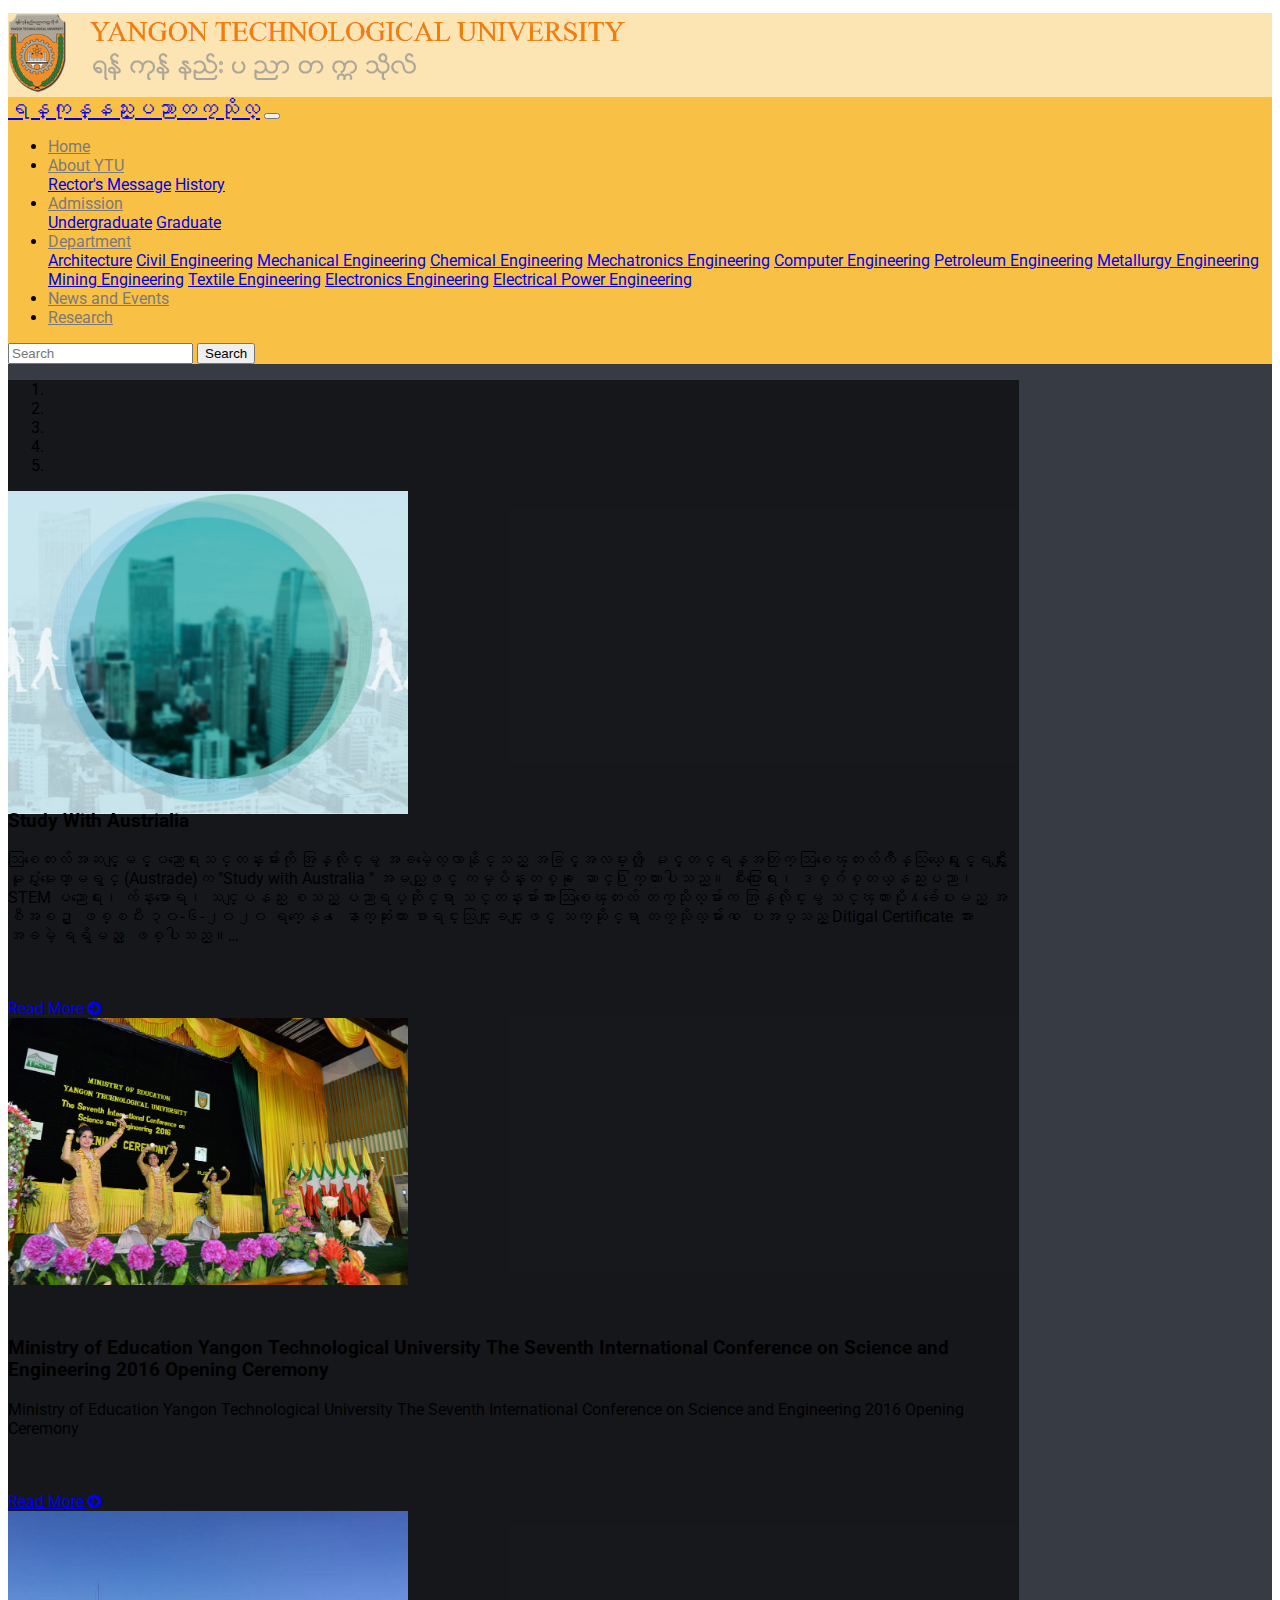
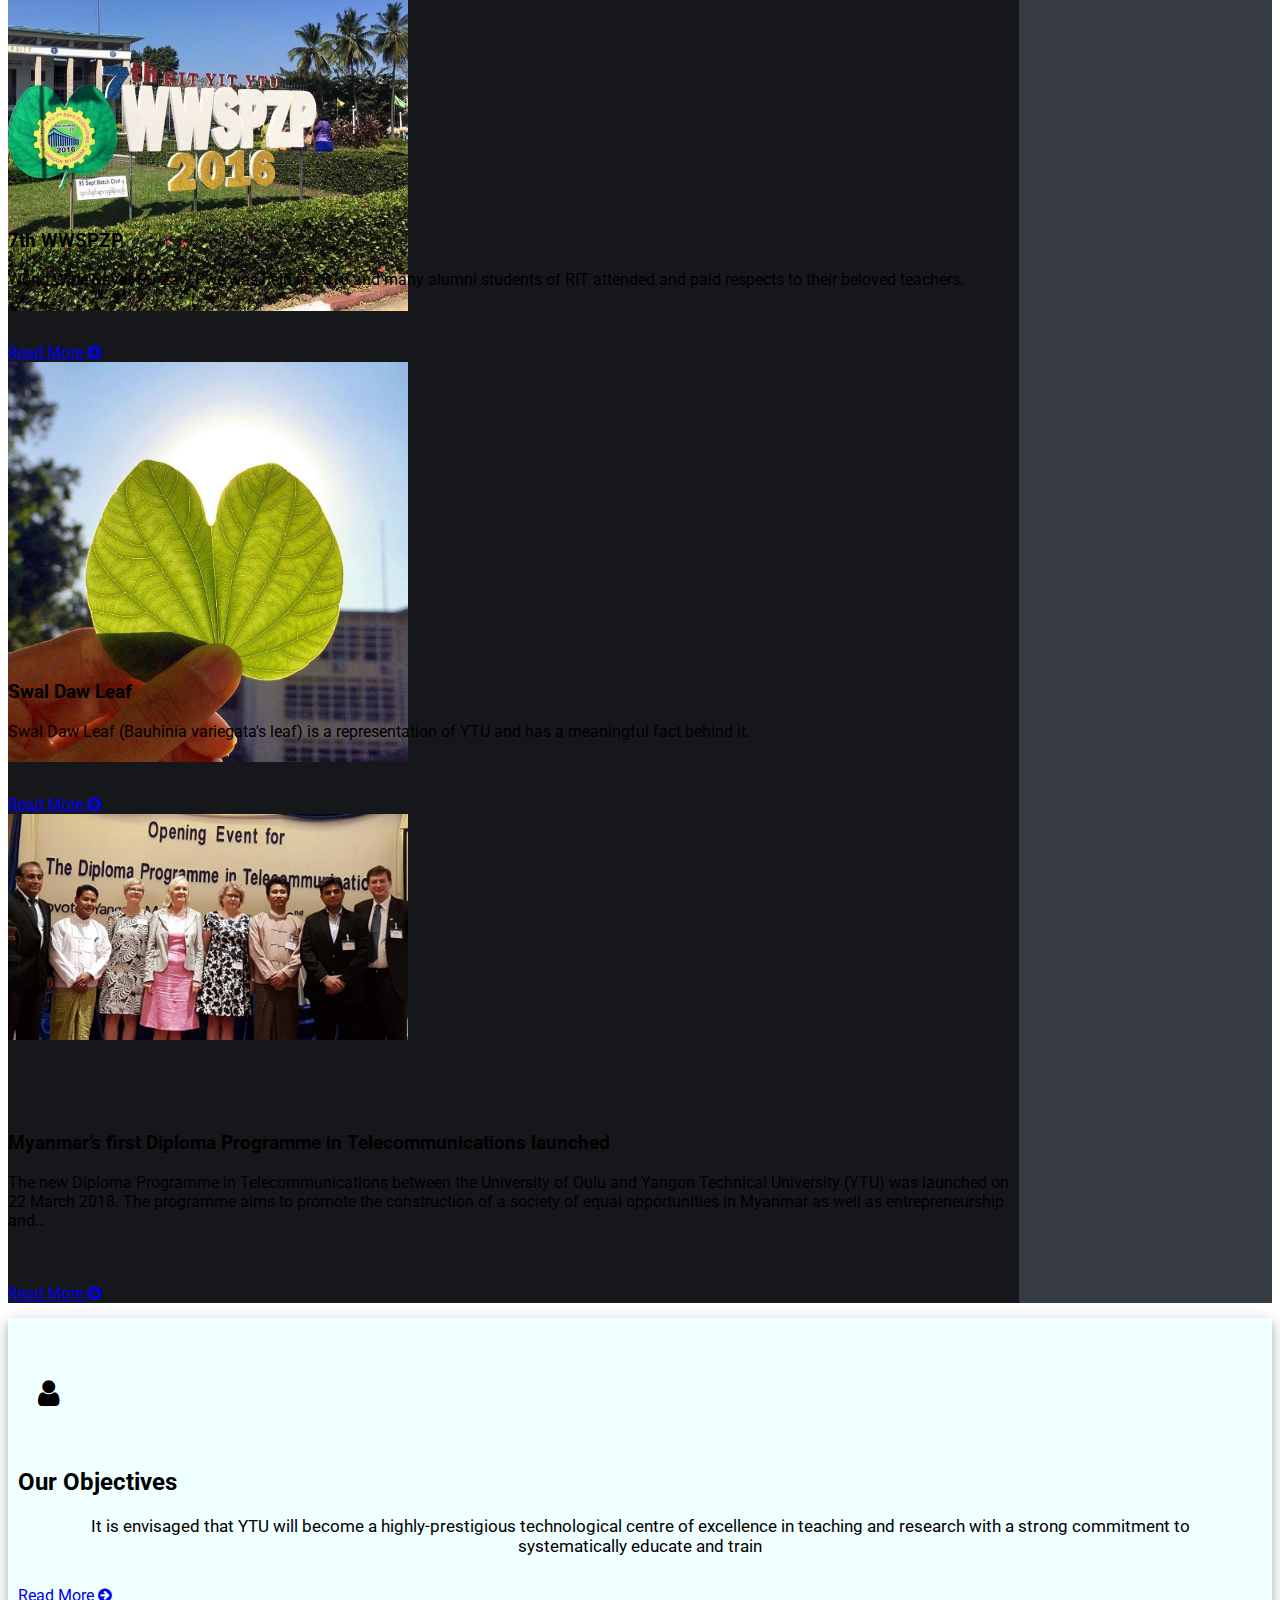
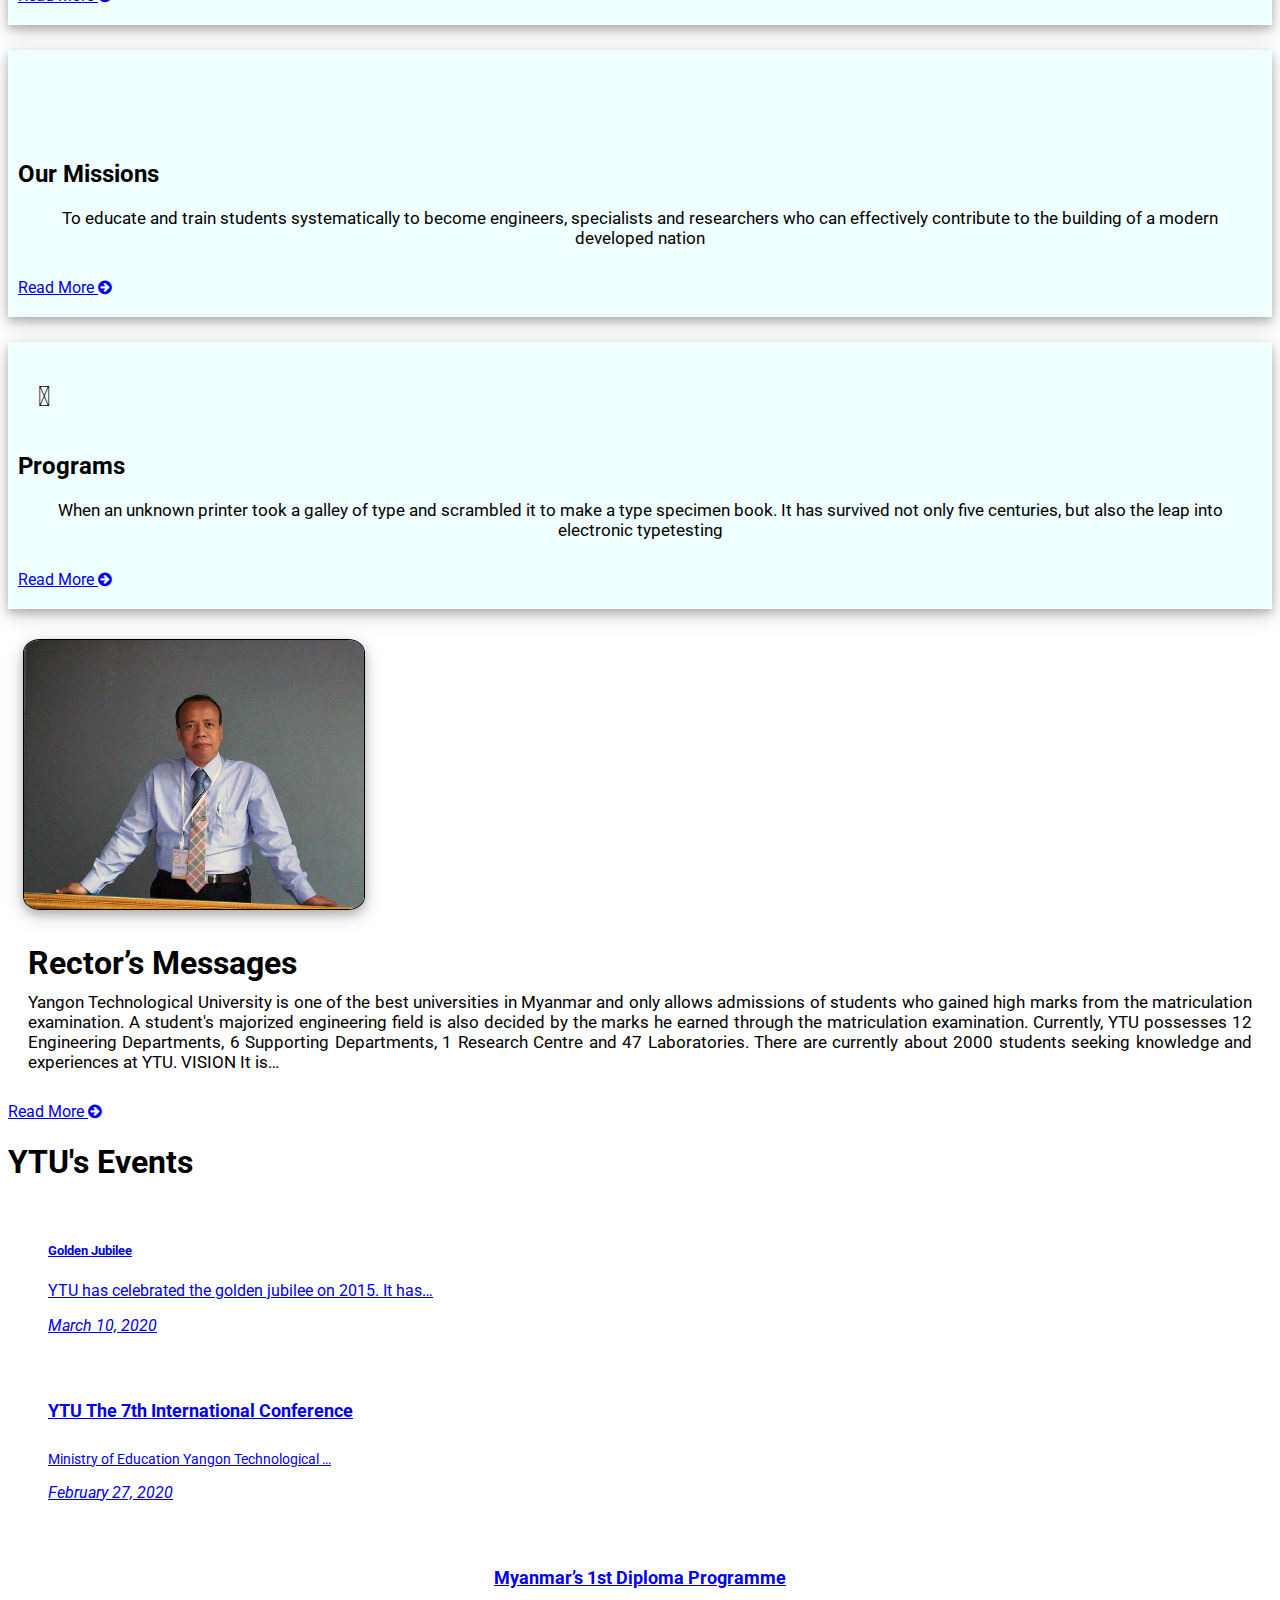
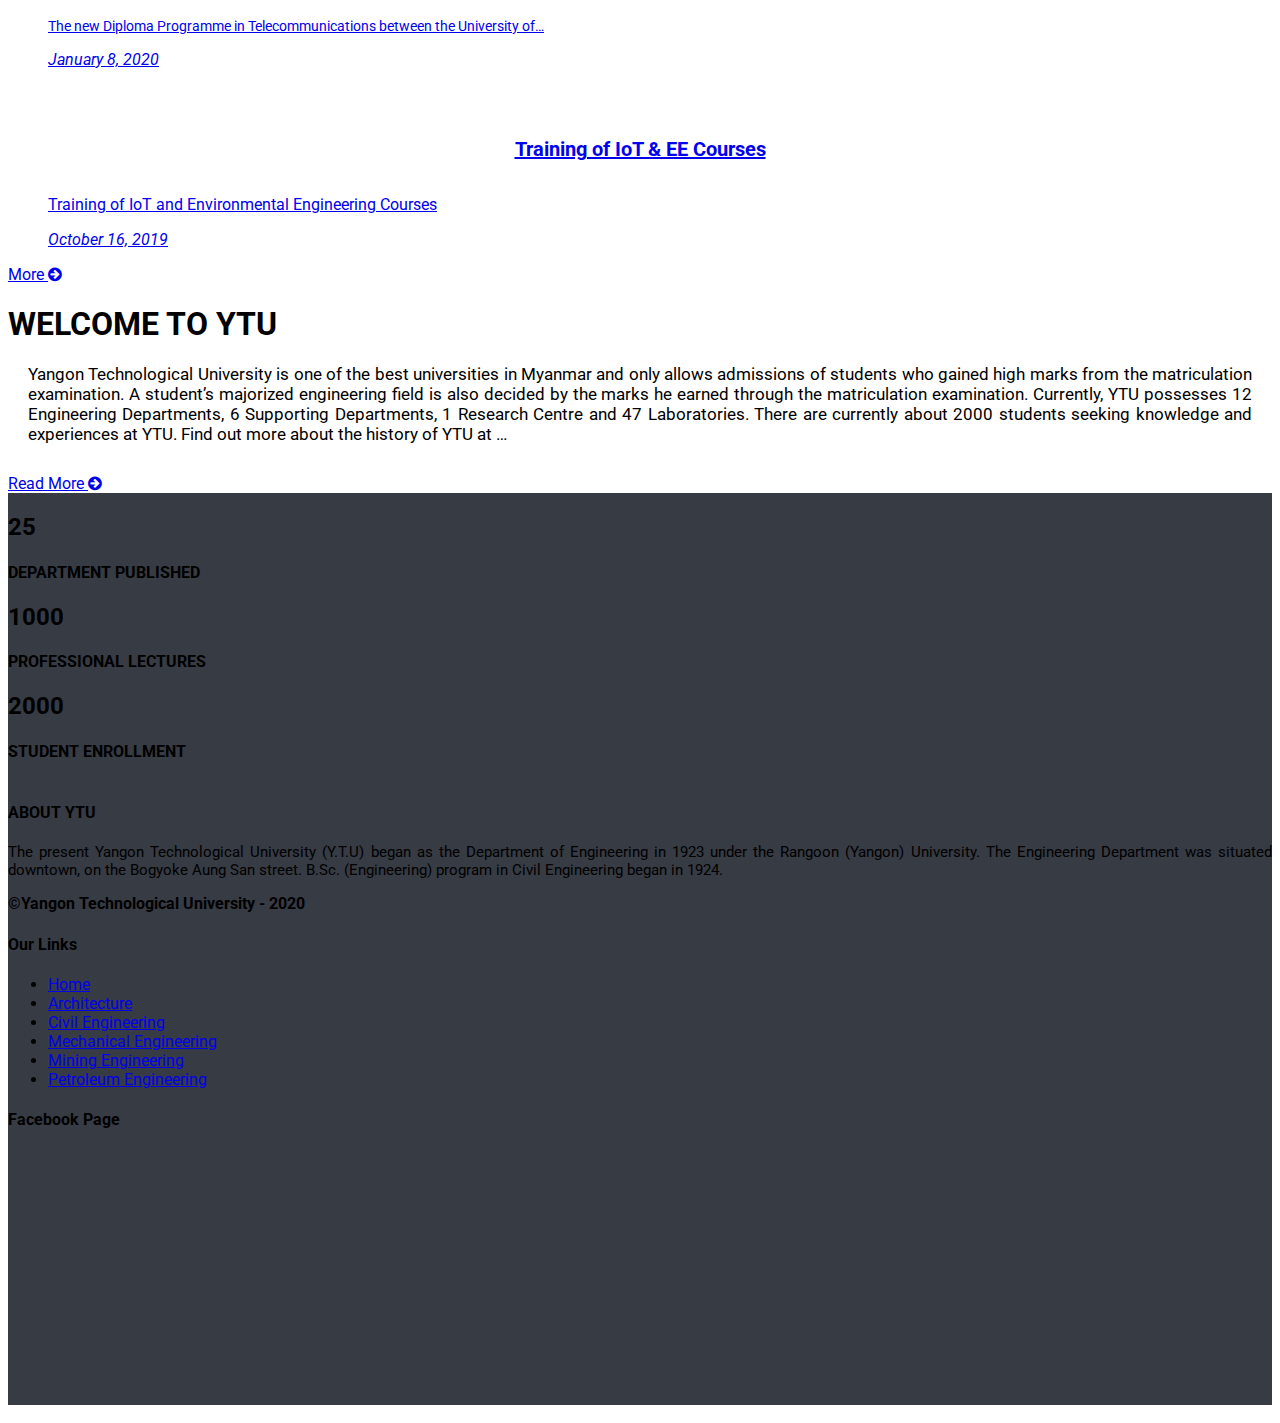
==== index.html @ aa2a031f "Finished history.html" ====
<!DOCTYPE html>
<html lang="en">
<head>
    <meta charset="UTF-8">
    <meta name="viewport" content="width=device-width, initial-scale=1.0">
    <title>YTU</title>
    <!-- Vendor -->
    <link rel="stylesheet" href="https://stackpath.bootstrapcdn.com/bootstrap/4.5.0/css/bootstrap.min.css" integrity="sha384-9aIt2nRpC12Uk9gS9baDl411NQApFmC26EwAOH8WgZl5MYYxFfc+NcPb1dKGj7Sk" crossorigin="anonymous">
    <link rel="stylesheet" href="css/styles.css">
    <link rel="stylesheet" href="https://cdnjs.cloudflare.com/ajax/libs/imagehover.css/2.0.0/css/imagehover.min.css">
    <link href="https://stackpath.bootstrapcdn.com/font-awesome/4.7.0/css/font-awesome.min.css" rel="stylesheet" integrity="sha384-wvfXpqpZZVQGK6TAh5PVlGOfQNHSoD2xbE+QkPxCAFlNEevoEH3Sl0sibVcOQVnN" crossorigin="anonymous">
    <!-- Favicons -->
    <link href="img/logo.ico" rel="icon">
    <!-- Google Fonts -->
    <link href="https://fonts.googleapis.com/css?family=Open+Sans:300,300i,400,400i,600,600i,700,700i|Raleway:300,300i,400,400i,500,500i,600,600i,700,700i|Poppins:300,300i,400,400i,500,500i,600,600i,700,700i" rel="stylesheet">
    <!-- Scripts -->
    <script src='https://kit.fontawesome.com/a076d05399.js'></script>
    <script src="https://code.jquery.com/jquery-3.2.1.slim.min.js" integrity="sha384-KJ3o2DKtIkvYIK3UENzmM7KCkRr/rE9/Qpg6aAZGJwFDMVNA/GpGFF93hXpG5KkN" crossorigin="anonymous"></script>
    <script src="https://cdnjs.cloudflare.com/ajax/libs/popper.js/1.12.9/umd/popper.min.js" integrity="sha384-ApNbgh9B+Y1QKtv3Rn7W3mgPxhU9K/ScQsAP7hUibX39j7fakFPskvXusvfa0b4Q" crossorigin="anonymous"></script>
    <script src="https://maxcdn.bootstrapcdn.com/bootstrap/4.0.0/js/bootstrap.min.js" integrity="sha384-JZR6Spejh4U02d8jOt6vLEHfe/JQGiRRSQQxSfFWpi1MquVdAyjUar5+76PVCmYl" crossorigin="anonymous"></script>
</head>
<body>
    <div id="fb-root"></div>
    <script async defer crossorigin="anonymous" src="https://connect.facebook.net/en_GB/sdk.js#xfbml=1&version=v7.0" nonce="NVEFo9qM"></script>
    <header>
        <div class="bg-danger" style="height: 5px"></div>
        <div class="col-md-12 d-flex justify-content-center banner">
            <a class="my-2" href="index.html"><img class="logo" src="img/banner.png" alt="Yangon Technological University" srcset=""></a>
        </div>
        <nav class="navbar navbar-expand-lg navbar-light" style="background-color: #F8C146;">
            <a class="navbar-brand font-weight-bolder text-danger" href="#">ရန္ကုန္နည္းပညာတကၠသိုလ္</a>
            <button class="navbar-toggler" type="button" data-toggle="collapse" data-target="#navbarSupportedContent" aria-controls="navbarSupportedContent" aria-expanded="false" aria-label="Toggle navigation">
              <span class="navbar-toggler-icon"></span>
            </button>
          
            <div class="collapse navbar-collapse" id="navbarSupportedContent">
              <ul class="navbar-nav mr-auto">
                <li class="nav-item">
                  <a class="nav-link active" href="index.html">Home</a>
                </li>
                <li class="nav-item dropdown">
                    <a class="nav-link dropdown-toggle" href="#" id="navbarDropdown" role="button" data-toggle="dropdown" aria-haspopup="true" aria-expanded="false">
                      About YTU
                    </a>
                    <div class="dropdown-menu" aria-labelledby="navbarDropdown">
                      <a class="dropdown-item" href="#rector">Rector's Message</a>
                      <a class="dropdown-item" href="history.html">History</a>
                    </div>
                  </li>
                <li class="nav-item dropdown">
                  <a class="nav-link dropdown-toggle" href="#" id="navbarDropdown" role="button" data-toggle="dropdown" aria-haspopup="true" aria-expanded="false">
                    Admission
                  </a>
                  <div class="dropdown-menu" aria-labelledby="navbarDropdown">
                    <a class="dropdown-item" href="http://ytu.edu.mm/undergraduate/" target="_blank">Undergraduate</a>
                    <a class="dropdown-item" href="#">Graduate</a>
                  </div>
                </li>
                <li class="nav-item dropdown">
                    <a class="nav-link dropdown-toggle" href="#" id="navbarDropdown" role="button" data-toggle="dropdown" aria-haspopup="true" aria-expanded="false">
                      Department
                    </a>
                    <div class="dropdown-menu" aria-labelledby="navbarDropdown">
                      <a class="dropdown-item" href="http://ytu.edu.mm/architectureengineering/" target="_blank">Architecture</a>
                      <a class="dropdown-item" href="http://ytu.edu.mm/civil-engineering/" target="_blank">Civil Engineering</a>
                      <a class="dropdown-item" href="http://ytu.edu.mm/mechanical-engineering/" target="_blank">Mechanical Engineering</a>
                      <a class="dropdown-item" href="http://ytu.edu.mm/chemical-engineering/" target="_blank">Chemical Engineering</a>
                      <a class="dropdown-item" href="http://ytu.edu.mm/mechatronic/" target="_blank">Mechatronics Engineering</a>
                      <a class="dropdown-item" href="http://ytu.edu.mm/computer-engineering-information-technology/" target="_blank">Computer Engineering</a>
                      <a class="dropdown-item" href="http://ytu.edu.mm/petroleum-engineering/" target="_blank">Petroleum Engineering</a>
                      <a class="dropdown-item" href="http://ytu.edu.mm/metallurgy-engineering/" target="_blank">Metallurgy Engineering</a>
                      <a class="dropdown-item" href="http://ytu.edu.mm/mining-engineering/" target="_blank">Mining Engineering</a>
                      <a class="dropdown-item" href="http://ytu.edu.mm/textile-engineering/" target="_blank">Textile Engineering</a>
                      <a class="dropdown-item" href="http://ytu.edu.mm/electronics-engineering/" target="_blank">Electronics Engineering</a>
                      <a class="dropdown-item" href="http://ytu.edu.mm/electrical-power-engineering/" target="_blank">Electrical Power Engineering</a>
                    </div>
                  </li>
                <li class="nav-item">
                  <a class="nav-link" href="#">News and Events</a>
                </li>
                <li class="nav-item">
                    <a class="nav-link" href="#">Research</a>
                  </li>
              </ul>
              <form class="form-inline search my-2 my-lg-0">
                <input class="form-control mr-sm-2" type="search" placeholder="Search" aria-label="Search">
                <button class="btn btn-outline-dark my-2 my-sm-0" type="submit">Search</button>
              </form>
            </div>
          </nav>
    </header>
    <section class="site-content container-fluid p-0">
        <div class="hii my-3 mx-auto p-5" style="background-color:rgba(0,0,0,0.6)">
            <div id="carouselExampleCaptions" class="carousel slide" data-ride="carousel">
                <ol class="carousel-indicators">
                    <li data-target="#carouselExampleCaptions" data-slide-to="0" class="active"></li>
                    <li data-target="#carouselExampleCaptions" data-slide-to="1"></li>
                    <li data-target="#carouselExampleCaptions" data-slide-to="2"></li>
                    <li data-target="#carouselExampleCaptions" data-slide-to="3"></li>
                    <li data-target="#carouselExampleCaptions" data-slide-to="4"></li>
                </ol>
                <div class="carousel-inner">
                    <div class="carousel-item active">
                        <div class="row">
                            <div class="col-lg-5 col-md-5 col-sm-12 col-xs-12">
                                <div style="height:300px;width:400px;"> 
                                    <img width="400px" src="img/img1.jpg" class="attachment-post-thumbnail size-post-thumbnail wp-post-image" alt="" srcset="img/img1.jpg 843w, img/img1-300x242.jpg 300w, img/img1-768x620.jpg 768w" sizes="(max-width: 843px) 100vw, 843px" />
                                </div>
                            </div>

                            <div class="col-lg-7 col-md-7 col-sm-12 col-xs-12 mt-sm-5 mt-xs-5 text-white">
                                <h3> Study With Austrialia</h3>   
                                <p>ဩစေတးလ်အဆင့္ျမင့္ပညာေရးသင္တန္းမ်ားကို အြန္လိုင္းမွ အခမဲ့ေလ့လာနိုင္သည့္ အခြင့္အလမ္းကို ျမႇင့္တင္ရန္အတြက္ ဩစေၾတးလ်ကဳန္သြယ္ေရးႏွင့္ရင္းႏွီးျမႇုပ္ႏွံမႈေကာ္မရွင္ (Austrade)က "Study with Australia " အမည္ျဖင့္ ကမ္ပိန္းတစ္ခု ေဆာင္႐ြက္ထားပါသည္။ စီးပြားေရး၊ ဒစ္ဂ်စ္တယ္နည္းပညာ၊ STEM ပညာေရး၊ က်န္းမာေရ၊ သင္ျပနည္း စသည့္ ပညာရပ္ဆိုင္ရာ သင္တန္းမ်ားအား ဩစေၾတးလ် တကၠသိုလ္မ်ားက အြန္လိုင္းမွ သင္ၾကားပို႔ခ်ေပးမည့္ အစီအစဥ္ ျဖစ္ၿပီး ၃၀-၆-၂၀၂၀ ရက္ေန႕ ေနာက္ဆုံးထား စာရင္းသြင္းျခင္းျဖင့္ သက္ဆိုင္ရာ တကၠသိုလ္မ်ားက ေပးအပ္သည့္ Ditigal Certificate အား အခမဲ့ ရရွိမည္ ျဖစ္ပါသည္။&hellip;</p>         
                                                            <br><br>
                                <div class="text-center">
                                    <a href="http://ytu.edu.mm/?post_type=post&p=3858" class="btn btn-sm btn-warning text-white" target="_blank">Read More <i class="fa fa-arrow-circle-right" aria-hidden="true"></i></a>
                                </div>
                            </div>
                        </div>
                    </div>
                    <div class="carousel-item">
                        <div class="row">
                            <div class="col-lg-5 col-md-5 col-sm-12 col-xs-12">
                                <div style="height:300px;width:400px;"> <img width="400px" src="img/img2.jpg" class="attachment-post-thumbnail size-post-thumbnail wp-post-image" alt="" srcset="img/img2.jpg 1024w, img/img2-1024x683-300x200.jpg 300w, img/img2.jpg 768w" sizes="(max-width: 1024px) 100vw, 1024px" /></div>
                            </div>

                            <div class="col-lg-7 col-md-7 col-sm-12 col-xs-12 text-white">
                                <h3> Ministry of Education Yangon Technological University The Seventh International Conference on Science and Engineering 2016 Opening Ceremony</h3>   
                                <p>Ministry of Education Yangon Technological University The Seventh International Conference on Science and Engineering 2016 Opening Ceremony</p>         
                                                            <br><br>
                                <div class="text-center">
                                    <a href="http://ytu.edu.mm/?post_type=post&p=3186" class="btn btn-sm btn-warning text-white" target="_blank">Read More <i class="fa fa-arrow-circle-right" aria-hidden="true"></i></a>
                                </div>
                            </div>
                        </div>
                    </div>
                    <div class="carousel-item ">
                        <div class="row">
                            <div class="col-lg-5 col-md-5 col-sm-12 col-xs-12">
                                <div style="height:300px;width:400px;"> <img width="400px" src="img/img3.jpg" class="attachment-post-thumbnail size-post-thumbnail wp-post-image" alt="" srcset="img/img3.jpg 720w, img/img3-150x150.jpg 150w, img/img3.jpg-300x300.jpg 300w" sizes="(max-width: 720px) 100vw, 720px" /></div>
                            </div>

                            <div class="col-lg-7 col-md-7 col-sm-12 col-xs-12 mt-sm-6 mt-xs-6 text-white">
                                <h3> 7th WWSPZP</h3>   
                                <p>World Wide Sayar Pu Zaw Pwe was held in 2016 and many alumni students of RIT attended and paid respects to their beloved teachers.</p>         
                                                            <br><br>
                                <div class="text-center">
                                    <a href="http://ytu.edu.mm/?post_type=post&p=383" class="btn btn-sm btn-warning text-white" target="_blank">Read More <i class="fa fa-arrow-circle-right" aria-hidden="true"></i></a>
                                </div>
                            </div>
                        </div>
                    </div>
                    <div class="carousel-item ">
                        <div class="row">
                            <div class="col-lg-5 col-md-5 col-sm-12 col-xs-12">
                                <div style="height:300px;width:400px;"> <img width="400px" src="img/img4.jpg" class="attachment-post-thumbnail size-post-thumbnail wp-post-image" alt="" srcset="img/img4.jpg 1125w, img/img4-150x150.jpg 150w, img/img4-300x300.jpg 300w, img/img4-768x768.jpg 768w, img/img4-1024x1024.jpg 1024w" sizes="(max-width: 1125px) 100vw, 1125px" /></div>
                            </div>

                            <div class="col-lg-7 col-md-7 col-sm-12 col-xs-12 text-white">
                                <h3> Swal Daw Leaf</h3>   
                                <p>Swal Daw Leaf (Bauhinia variegata's leaf) is a representation of YTU and has a meaningful fact behind it.</p>         
                                                            <br><br>
                                <div class="text-center">
                                    <a href="http://ytu.edu.mm/?post_type=post&p=118" class="btn btn-sm btn-warning text-white" target="_blank">Read More <i class="fa fa-arrow-circle-right" aria-hidden="true"></i></a>
                                </div>
                            </div>
                        </div>
                    </div>
                    <div class="carousel-item ">
                        <div class="row">
                            <div class="col-lg-5 col-md-5 col-sm-12 col-xs-12">
                                <div style="height:300px;width:400px;"> <img width="400px" src="img/img5.jpg" class="attachment-post-thumbnail size-post-thumbnail wp-post-image" alt="" srcset="img/img5.jpg 1000w, img/img5-300x170.jpg 300w, img/img5-768x435.jpg 768w" sizes="(max-width: 1000px) 100vw, 1000px" /></div>
                            </div>

                            <div class="col-lg-7 col-md-7 col-sm-12 col-xs-12 text-white">
                                <h3> Myanmar’s first Diploma Programme in Telecommunications launched</h3>   
                                <p>The new Diploma Programme in Telecommunications between the University of Oulu and Yangon Technical University (YTU) was launched on 22 March 2018. The programme aims to promote the construction of a society of equal opportunities in Myanmar as well as entrepreneurship and&hellip;</p>         
                                                            <br><br>
                                <div class="text-center">
                                    <a href="http://ytu.edu.mm/?post_type=post&p=55" class="btn btn-sm btn-warning text-white" target="_blank">Read More <i class="fa fa-arrow-circle-right" aria-hidden="true"></i></a>
                                </div>
                            </div>
                        </div>
                    </div>         
                </div>
                <a class="carousel-control-prev" href="#carouselExampleCaptions" role="button" data-slide="prev">
                    <span class="carousel-control-prev-icon" aria-hidden="true"></span>
                    <span class="sr-only">Previous</span>
                </a>
                <a class="carousel-control-next" href="#carouselExampleCaptions" role="button" data-slide="next">
                    <span class="carousel-control-next-icon" aria-hidden="true"></span>
                    <span class="sr-only">Next</span>
                </a>
            </div>
        </div>
    </section>

    <div class="box">
        <div class="container mt-4">
            <div class="row">
                <div class="col-lg-4 col-md-12 col-sm-12 col-xs-12 pl-4 pr-4">
                    <div class="box-part text-center">
                        <i class="fa fa-user circle-icon bg-warning mb-3" style='font-size: 30px' aria-hidden="true"></i>
                        <h2 class="title">Our Objectives</h2>
                        <p class="text">It is envisaged that YTU will become a highly-prestigious technological centre of excellence in teaching and research with a strong commitment to systematically educate and train</p>
                        <div class="text-right">
                            <a href="http://ytu.edu.mm/rectors-messages/" class="btn btn-sm btn-warning text-white">Read More <i class="fa fa-arrow-circle-right" aria-hidden="true"></i></a>
                        </div>
                    </div>
                </div>  
                                
                <div class="col-lg-4 col-md-12 col-sm-12 col-xs-12 pl-4 pr-4">
                    <div class="box-part text-center">
                        <i class="fas fa-user-check circle-icon bg-warning mb-3" style='font-size: 30px' aria-hidden="true"></i>
                        <h2 class="title">Our Missions</h2>
                        <p class="text">To educate and train students systematically to become engineers, specialists and researchers who can effectively contribute to the building of a modern developed nation</p>
                        <div class="text-right">
                            <a href="http://ytu.edu.mm/rectors-messages/" class="btn btn-sm btn-warning text-white">Read More <i class="fa fa-arrow-circle-right" aria-hidden="true"></i></a>
                        </div>
                    </div>
                </div>
                        
                <div class="col-lg-4 col-md-12 col-sm-12 col-xs-12 pl-4 pr-4">
                    <div class="box-part text-center">
                        <i class="fas fa-desktop circle-icon bg-warning mb-3" style='font-size: 28px' aria-hidden="true"></i>
                        <h2 class="title">Programs</h2>
                        <p class="text">When an unknown printer took a galley of type and scrambled it to make a type specimen book. It has survived not only five centuries, but also the leap into electronic typetesting</p>
                        <div class="text-right">
                            <a href="http://ytu.edu.mm/programs/" rel="bookmark" class="btn btn-sm btn-warning text-white">Read More <i class="fa fa-arrow-circle-right" aria-hidden="true"></i></a>
                        </div>
                    </div>
                </div>
            <div class="row my-5">
                <div class="col-lg-4 col-md-12 col-sm-12 col-xs-12">
                    <img class="rector" width="340px" src="img/rector.jpg" alt="" srcset="">
                </div>
                <div class="col-lg-8 col-md-12 col-sm-12 col-xs-12">
                    <h1 id="rector" class="r-title text-warning">Rector’s Messages</h1>
                    <p class="r-text"> Yangon Technological University is one of the best universities in Myanmar and only allows admissions of students who gained high marks from the matriculation examination. A student's majorized engineering field is also decided by the marks he earned through the matriculation examination. Currently, YTU possesses 12 Engineering Departments, 6 Supporting Departments, 1 Research Centre and 47 Laboratories. There are currently about 2000 students seeking knowledge and experiences at YTU. VISION It is&hellip;</p>
                    <div class="text-right mr-4">
                        <a href="http://ytu.edu.mm/?post_type=page&p=1746" rel="bookmark" class="btn btn-sm btn-warning text-white" target="_blank">Read More <i class="fa fa-arrow-circle-right" aria-hidden="true"></i></a>
                    </div>
                </div>   
            </div>
            <div class="text-center mx-auto">
                <h1 class="text-warning">YTU's Events</h1>
            </div>
            <div class="row my-3">
                <div class="col-md-3">
                    <a href="http://ytu.edu.mm/?post_type=post&p=114">
                        <figure class="imghvr-zoom-in">
                            <img src="http://ytu.edu.mm/wp-content/uploads/2019/08/patricia-beatrix-villanueva-VV9VyibHYXI-unsplash.png" alt="" class="w-100" style="height:200px;">
                            <figcaption class="font">
                                <h5 class="ih-zoom-in ih-delay-sm text-center">Golden Jubilee</h5>
                                <p class="ih-zoom-in ih-delay-md">
                                    YTU has celebrated the golden jubilee on 2015. It has&hellip;
                                </p>
                                <p class="ih-zoom-in ih-delay-md">
                                    <i>March 10, 2020</i>
                                </p>
                            </figcaption>
                        </figure>
                    </a>
                </div>
                <div class="col-md-3">
                    <a href="http://ytu.edu.mm/?post_type=post&p=3186">
                        <figure class="imghvr-zoom-in">
                        <img src="http://ytu.edu.mm/wp-content/uploads/2019/12/ATH_3252-1024x683.jpg" alt="" class="w-100" style="height:200px;">
                            <figcaption>
                                <h5 class="ih-zoom-in ih-delay-sm text-center" style="font-size: 18px;">YTU The 7th International Conference</h5>
                                <p class="ih-zoom-in ih-delay-md" style="text-align: justify; font-size: 14px;">
                                    Ministry of Education Yangon Technological &hellip;
                                </p>
                                <p class="ih-zoom-in ih-delay-md">
                                    <i>February 27, 2020</i>
                                </p>
                            </figcaption>
                        </figure>
                    </a>
                </div>
                <div class="col-md-3">
                    <a href="http://ytu.edu.mm/?post_type=post&p=55">
                        <figure class="imghvr-zoom-in">
                        <img src="http://ytu.edu.mm/wp-content/uploads/2019/08/DGxCZu57bM3uajhu02EO.jpg" alt="" class="w-100" style="height:200px;">
                            <figcaption>
                                <h5 class="ih-zoom-in ih-delay-sm" style="font-size: 18px; text-align: center;">Myanmar’s 1st Diploma Programme</h5>
                                <p class="ih-zoom-in ih-delay-md" style="text-align: justify; font-size: 14px;">
                                    The new Diploma Programme in Telecommunications between the University of&hellip;
                                </p>
                                <p class="ih-zoom-in ih-delay-md">
                                <i>January 8, 2020</i>
                                </p>
                            </figcaption>
                        </figure>
                    </a>
                </div>
                <div class="col-md-3">
                    <a href="http://ytu.edu.mm/?post_type=post&p=1377">
                        <figure class="imghvr-zoom-in">
                        <img src="http://ytu.edu.mm/wp-content/uploads/2019/08/XDGWzCUdnsMd9rI63dZZ.jpg" alt="" class="w-100" style="height:200px;">
                            <figcaption>
                                <h5 class="ih-zoom-in ih-delay-sm" style="font-size: 20px; text-align: center;">Training of IoT & EE Courses</h5>
                                <p class="ih-zoom-in ih-delay-md" style="font-size: 16px;">
                                    Training of IoT and Environmental Engineering Courses
                                </p>
                                <p class="ih-zoom-in ih-delay-md">
                                <i>October 16, 2019</i>
                                </p>
                            </figcaption>
                        </figure>
                    </a>

                    <div class="text-right mt-3">
                        <a href="http://ytu.edu.mm/events-2/" rel="bookmark" class="btn btn-sm btn-warning text-white" target="_blank"> More <i class="fa fa-arrow-circle-right" aria-hidden="true"></i></a>
                    </div> 

                </div>
            </div>      

            <div class="row mt-2 mb-5">  
                <div class="col-md-12 text-center">
                    <h1 class="text-warning">WELCOME TO YTU</h1>
                    <p class="r-text"> Yangon Technological University is one of the best universities in Myanmar and only allows admissions of students who gained high marks from the matriculation examination. A student&#8217;s majorized engineering field is also decided by the marks he earned through the matriculation examination. Currently, YTU possesses 12 Engineering Departments, 6 Supporting Departments, 1 Research Centre and 47 Laboratories. There are currently about 2000 students seeking knowledge and experiences at YTU. Find out more about the history of YTU at &#8230; </p>
        
                    <div class="mx-auto">
                        <a href="http://ytu.edu.mm/?post_type=page&p=1768" rel="bookmark" class="btn btn-sm btn-warning text-white" target="_blank"> Read More <i class="fa fa-arrow-circle-right" aria-hidden="true"></i></a>
                    </div>                    
                </div>            
            </div>
    </div> </div>
    <div class="school-content container-fluid p-0">
        <div class="w-100 h-100 d-flex align-items-center">
            <div class="container-fluid hii mt-3 mb-3 p-5">
                <div class="row">
                    <div class="col-md-4 text-center mb-3 hvr-grow">
                        <div class="border shadow-sm pt-3 pb-3 rounded ">
                            <h2 class="text-warning">25</h2>
                            <h4 class="text-white">DEPARTMENT PUBLISHED</h4>
                        </div>
                    </div>
                    <div class="col-md-4 text-center mb-3 hvr-grow ">
                        <div class="border shadow-sm pt-3 pb-3 rounded">
                            <h2 class="text-warning">1000</h2>
                            <h4 class="text-white">PROFESSIONAL LECTURES</h4>
                        </div>
                    </div>
                    <div class="col-md-4 text-center mb-3 hvr-grow">
                        <div class="border shadow-sm pt-3 pb-3 rounded">
                            <h2 class="text-warning">2000</h2>
                            <h4 class="text-white">STUDENT ENROLLMENT</h4>
                        </div>
                    </div>
                </div>
            </div>
        </div>
    </div> 
    
    <footer class="pt-4">
        <div class="container">
            <div class="row text-white">
                <div class="col-lg-4 mb-4">
                    <h4>ABOUT YTU</h4>
                    <p style="text-align: justify; font-size: 15px;">The present Yangon Technological University (Y.T.U) began as the Department of Engineering in 1923 under the Rangoon (Yangon) University. The Engineering Department was situated downtown, on the Bogyoke Aung San street. B.Sc. (Engineering) program in Civil Engineering began in 1924.</p>
                    <b>&copy;Yangon Technological University - 2020</b>
                </div>
                <div class="col-lg-4 mb-4">
                    <h4>Our Links</h4>
                    <ul>
                        <li>
                          <a class="text-white" href="#">Home</a>
                        </li>
                        <li>
                          <a class="text-white" href="#">Architecture</a>
                        </li>
                        <li>
                          <a class="text-white" href="#">Civil Engineering</a>
                        </li>
                        <li>
                          <a class="text-white" href="#">Mechanical Engineering</a>
                        </li>
                        <li>
                            <a class="text-white" href="#">Mining Engineering</a>
                        </li>
                        <li>
                            <a class="text-white" href="#">Petroleum Engineering</a>
                        </li>
                    </ul>
                </div>
                <div class="col-lg-4 mb-4">
                    <h4>Facebook Page</h4>
                    <iframe src="https://www.facebook.com/plugins/page.php?href=https%3A%2F%2Fwww.facebook.com%2FYTUStudentUnion&tabs=timeline&width=300px&height=250&small_header=true&adapt_container_width=true&hide_cover=false&show_facepile=true&appId" width="300px" height="250" style="border:none;overflow:hidden" scrolling="no" frameborder="0" allowTransparency="true" allow="encrypted-media"></iframe>
                </div>
            </div>
        </div>
    </footer>
</body>
</html>
---- css/styles.css ----
@import url('https://fonts.googleapis.com/css?family=Roboto&display=swap');

body {
    background: #fff;
    font-family: 'Roboto', sans-serif
}

.banner {
  background-color: #f8c04669 ;
}

.logo {
  max-height: 80px;
}

@media (min-width: 990px) and (max-width: 1190px) {
  .search {
    display: none;
  }
}

@media (max-width: 700px) {
  .logo {
    max-height: 60px;
  }
}

@media (max-width: 500px) {
  .logo {
    max-height: 45px;
  }
}

.font-weight-bolder {
  font-size: 21px;
}

@media (max-width: 800px) {
  .font-weight-bolder {
    text-align: center;
    font-size: 30px;
  }
}

@media (max-width: 400px) {
  .font-weight-bolder {
    text-align: center;
    font-size: 20px;
  }
}

.navbar-nav > .nav-item > .nav-link {
  color: rgb(126, 121, 121);
}

.navbar-nav > .nav-item > .nav-link:hover {
  color: black;
}

section {
  width: 100%;
  display: inline-block;
  margin: 0;
  max-width: none;
  background-color: #373B44;

  background-image:url("http://ytu.edu.mm/wp-content/themes/StrapPress-master/images/bgslide.jpg");
  background-repeat: no-repeat;
  background-size: cover;
}

section:nth-of-type(2n) {
  background-color: #FE4B74;
}

section > .hii {
  width: 80%;
}

@media (min-width: 300px) and (max-width: 500px) {
  section {
    width: 100%;
    display: inline-block;
    margin: 0;
    background-color: #373B44;
  
    background-image:url("http://ytu.edu.mm/wp-content/themes/StrapPress-master/images/bgslide.jpg");
    background-repeat: inherit;
    background-size: cover;
  }
  
  section:nth-of-type(2n) {
    background-color: #FE4B74;
  }

  section > .hii {
    width: 300px;
  }
}

.box {
    padding: 10px 0px
}

.box-part {
  background: #F0FFFF;
  padding: 20px 10px;
  margin: 5px 0px;
  box-shadow: 0 4px 8px 0 rgba(0, 0, 0, 0.2), 0 6px 20px 0 rgba(0, 0, 0, 0.19);
  margin-bottom: 25px
}

.box-part:hover {
    background: #696767c7
}

.box-part:hover .fa,
.box-part:hover .title,
.box-part:hover .text,
.box-part:hover a {
  color: #FFF;
  -webkit-transition: all 1s ease-out;
  -moz-transition: all 1s ease-out;
  -o-transition: all 1s ease-out;
  transition: all 1s ease-out
}

.r-title {
  margin: 5px 20px;
}

.text {
  margin: 10px 20px 30px 20px;
  font-size: 17px;
  text-align: center;
}

.r-text {
  margin: 10px 20px 30px 20px;
  font-size: 17px;
  text-align: justify;
}

.event {
  width: 100%;
}

.circle-icon {
    width: 70px;
    height: 70px;
    border-radius: 50%;
    line-height: 70px;
    vertical-align: middle;
    align-content: center;
    padding: 20px;
}

.rector {
  margin: 5px 0px 5px 15px;
  box-shadow: 0 4px 8px 0 rgba(0, 0, 0, 0.2), 0 6px 20px 0 rgba(0, 0, 0, 0.19);
  margin-bottom: 25px;
  border: 1px solid black;
  border-radius: 5%;
}

.school-content {
  width: 100%;
  display: table;
  margin: 0;
  background-color: #373B44;
}

footer {
  width: 100%;
  display: table;
  margin: 0;
  background-color: #373B44;
  align-content: center;
}

.img-gallery {
  display: flex;
  flex-wrap: wrap;
}

.img-gallery img {
  vertical-align: middle;
}

p.history {
  text-align: justify;
}
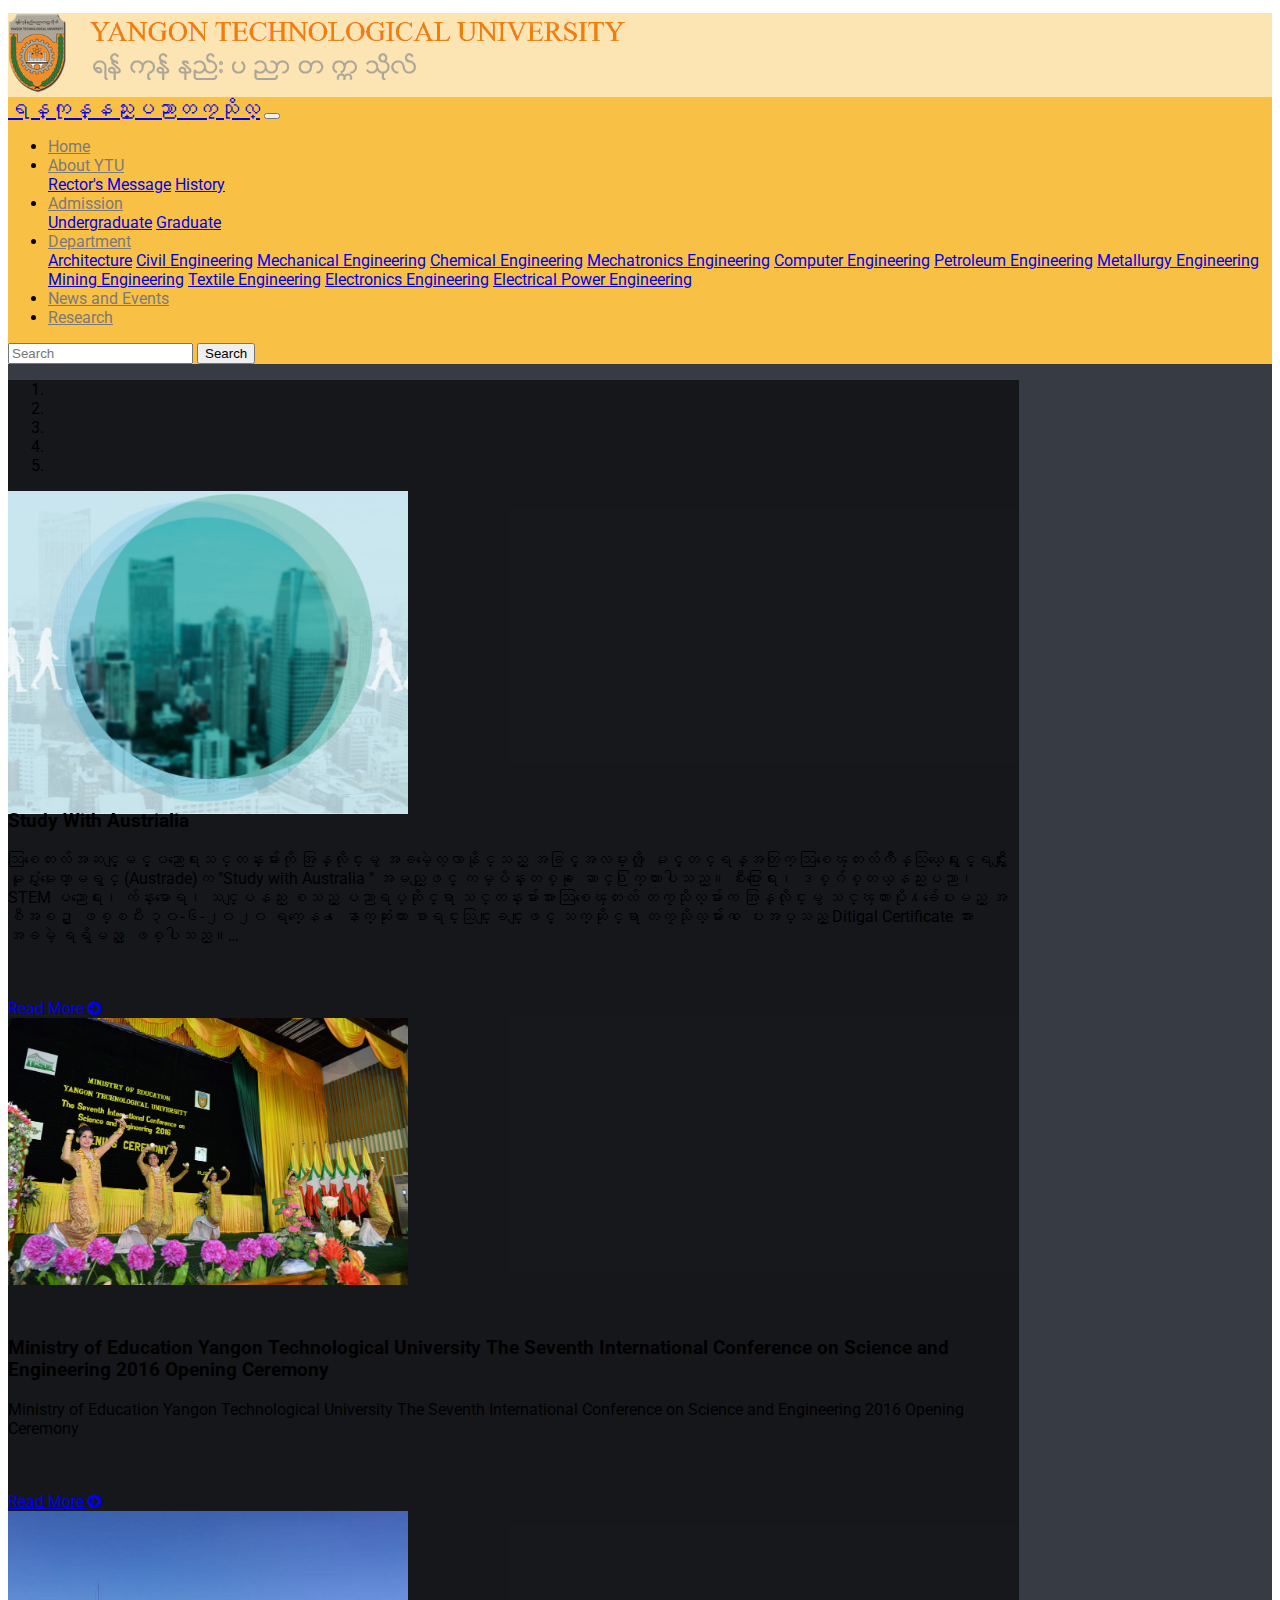
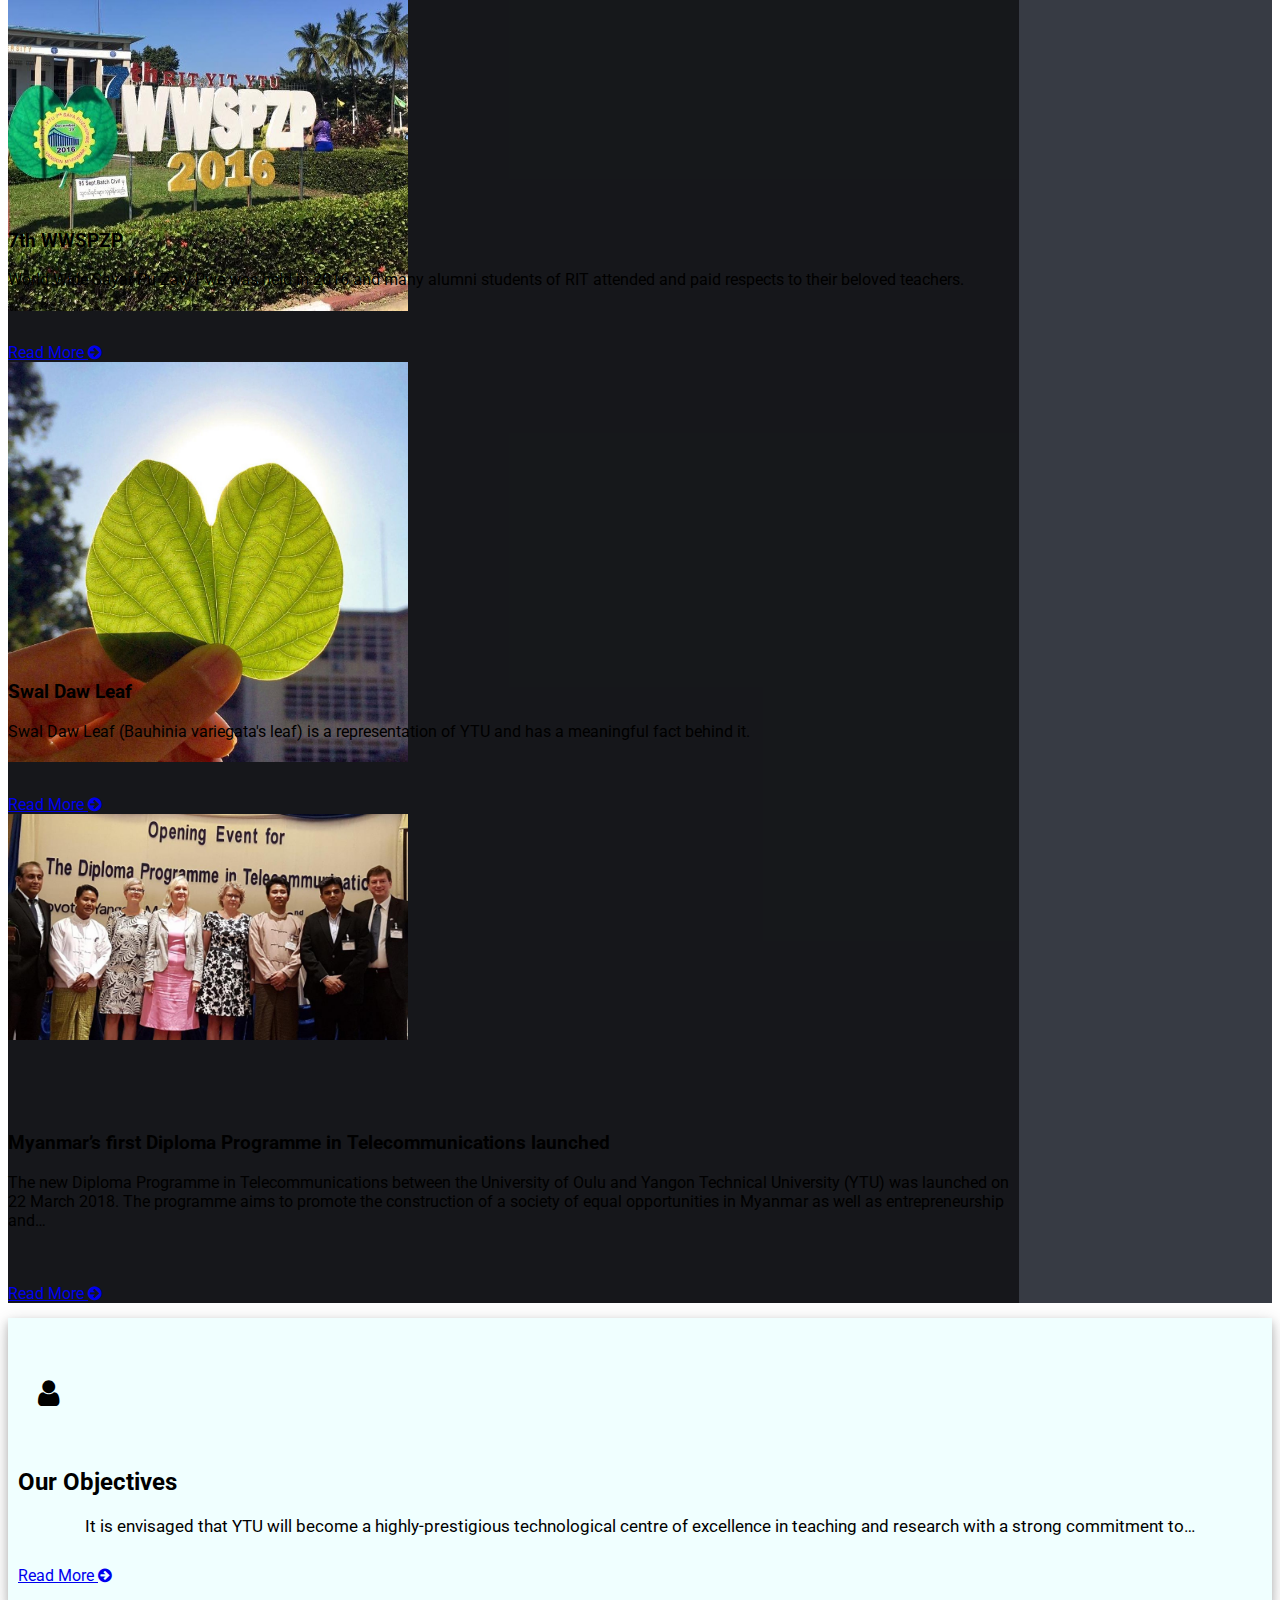
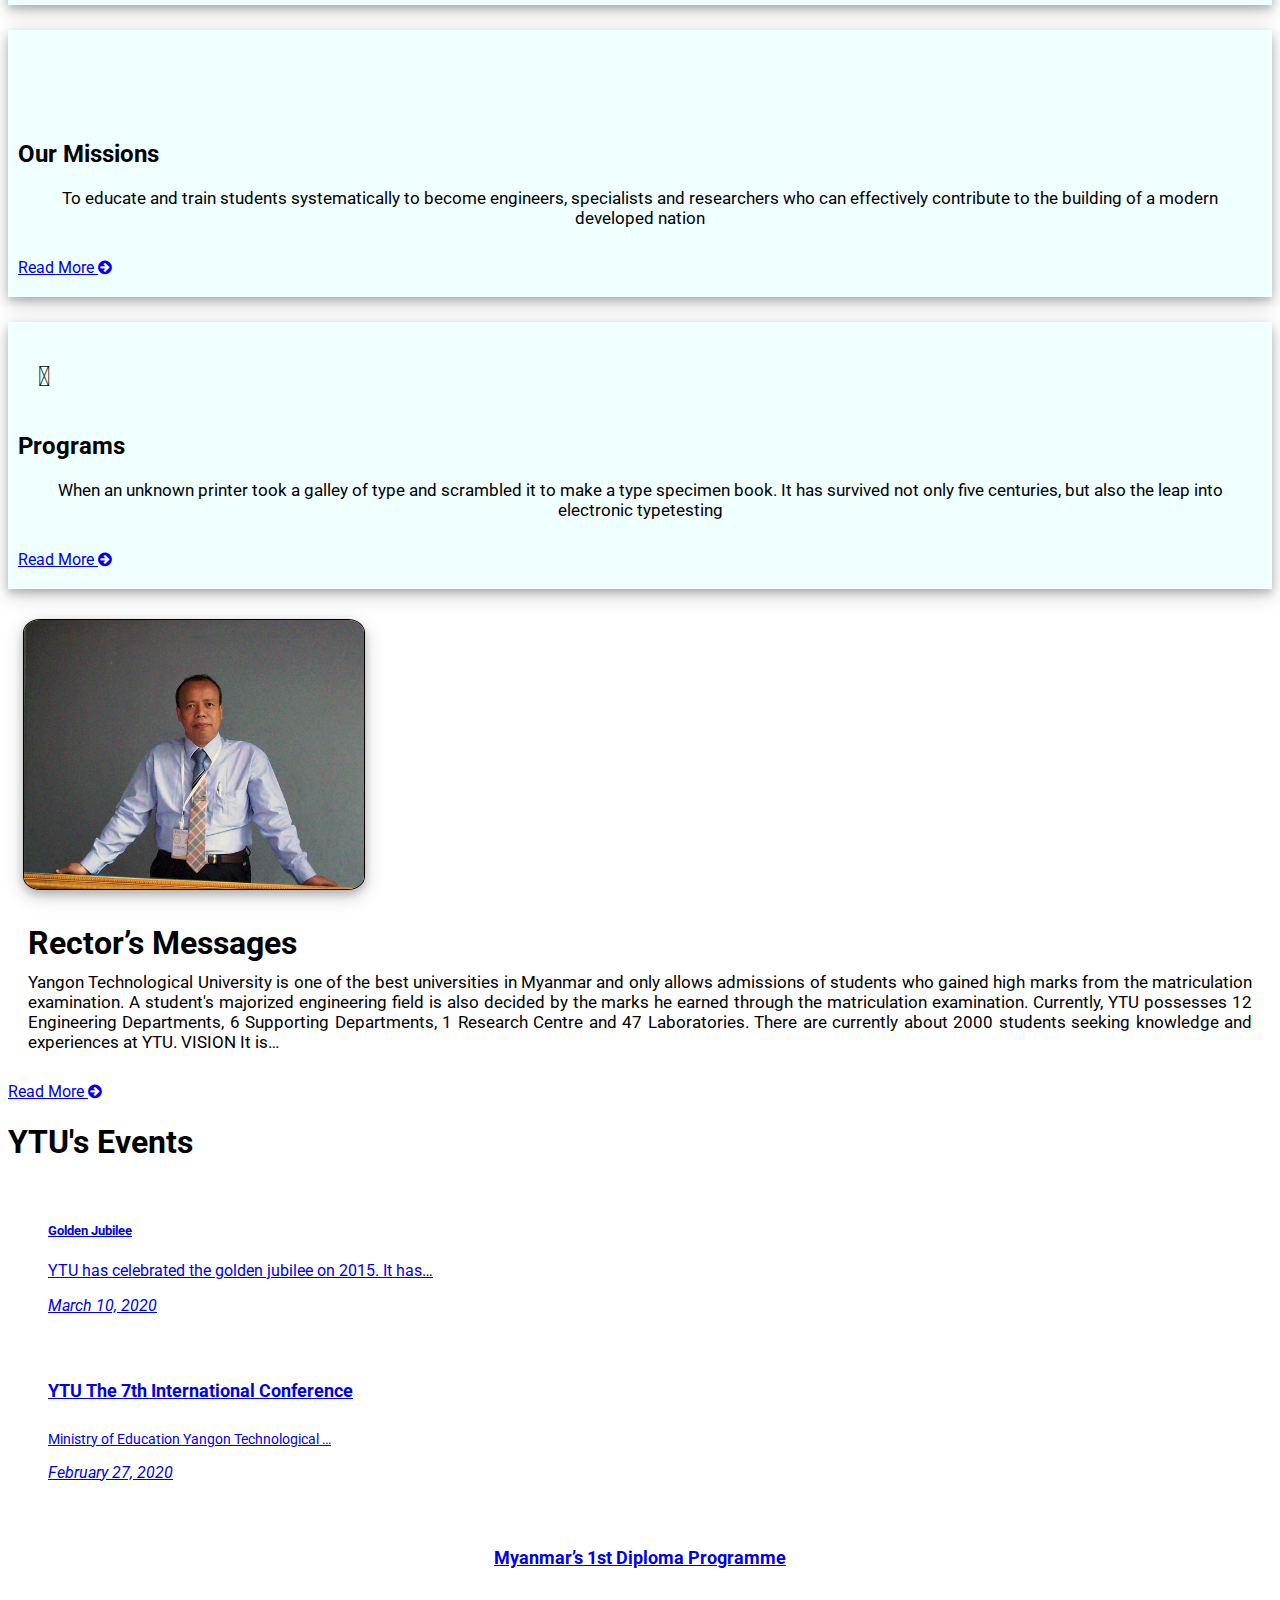
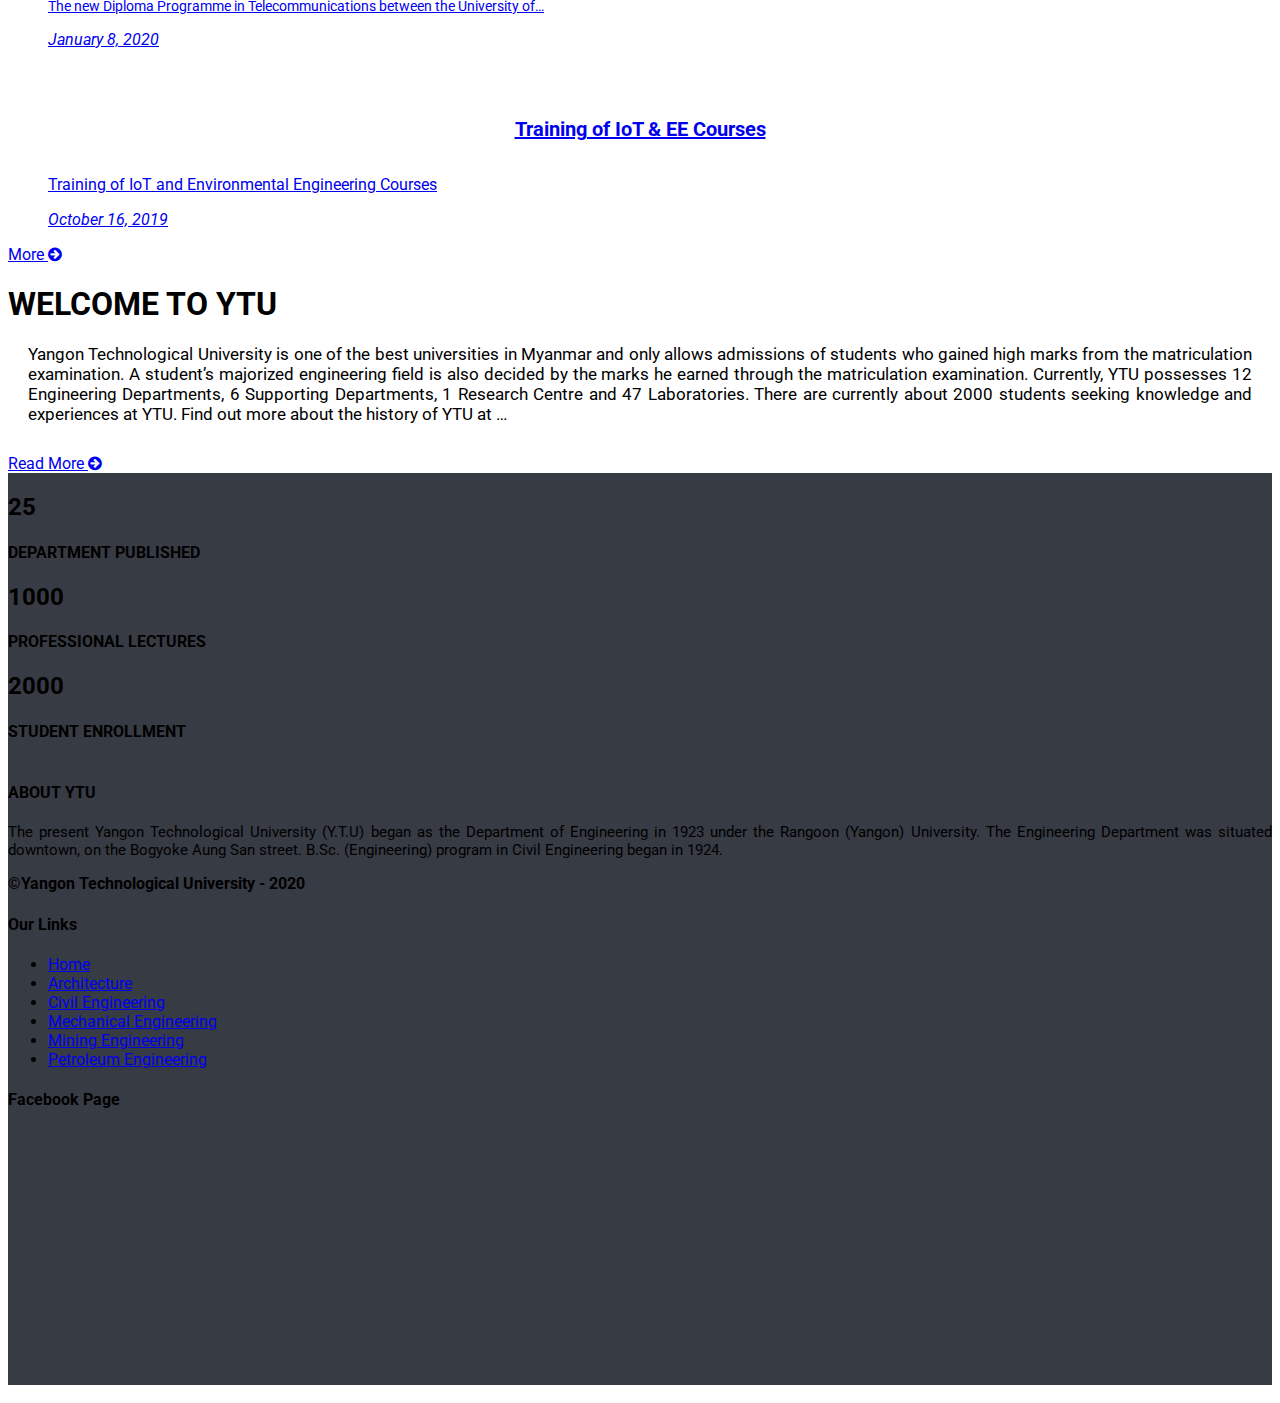
==== commit e7957ef3: "Made minor changes in scss file" ====
--- a/index.html
+++ b/index.html
@@ -52,8 +52,8 @@
                     Admission
                   </a>
                   <div class="dropdown-menu" aria-labelledby="navbarDropdown">
-                    <a class="dropdown-item" href="http://ytu.edu.mm/undergraduate/" target="_blank">Undergraduate</a>
-                    <a class="dropdown-item" href="#">Graduate</a>
+                    <a class="dropdown-item" href="undergraduate.html">Undergraduate</a>
+                    <a class="dropdown-item" href="graduate.html">Graduate</a>
                   </div>
                 </li>
                 <li class="nav-item dropdown">
@@ -76,10 +76,10 @@
                     </div>
                   </li>
                 <li class="nav-item">
-                  <a class="nav-link" href="#">News and Events</a>
+                  <a class="nav-link" href="event.html">News and Events</a>
                 </li>
                 <li class="nav-item">
-                    <a class="nav-link" href="#">Research</a>
+                    <a class="nav-link" href="http://ytu.edu.mm/research/">Research</a>
                   </li>
               </ul>
               <form class="form-inline search my-2 my-lg-0">
@@ -202,7 +202,7 @@
                     <div class="box-part text-center">
                         <i class="fa fa-user circle-icon bg-warning mb-3" style='font-size: 30px' aria-hidden="true"></i>
                         <h2 class="title">Our Objectives</h2>
-                        <p class="text">It is envisaged that YTU will become a highly-prestigious technological centre of excellence in teaching and research with a strong commitment to systematically educate and train</p>
+                        <p class="text">It is envisaged that YTU will become a highly-prestigious technological centre of excellence in teaching and research with a strong commitment to&hellip;</p>
                         <div class="text-right">
                             <a href="http://ytu.edu.mm/rectors-messages/" class="btn btn-sm btn-warning text-white">Read More <i class="fa fa-arrow-circle-right" aria-hidden="true"></i></a>
                         </div>
--- a/css/styles.css
+++ b/css/styles.css
@@ -75,6 +75,10 @@
 
 section > .hii {
   width: 80%;
+}
+
+h1.ug {
+  letter-spacing: 10px;
 }
 
 @media (min-width: 300px) and (max-width: 500px) {
@@ -96,6 +100,15 @@
   section > .hii {
     width: 300px;
   }
+
+  h1.ug {
+    letter-spacing: 3.5px;
+  }
+
+  table {
+    width: fit-content;
+    margin: 0;
+  }
 }
 
 .box {
@@ -187,6 +200,6 @@
   vertical-align: middle;
 }
 
-p.history {
+p.para {
   text-align: justify;
 }